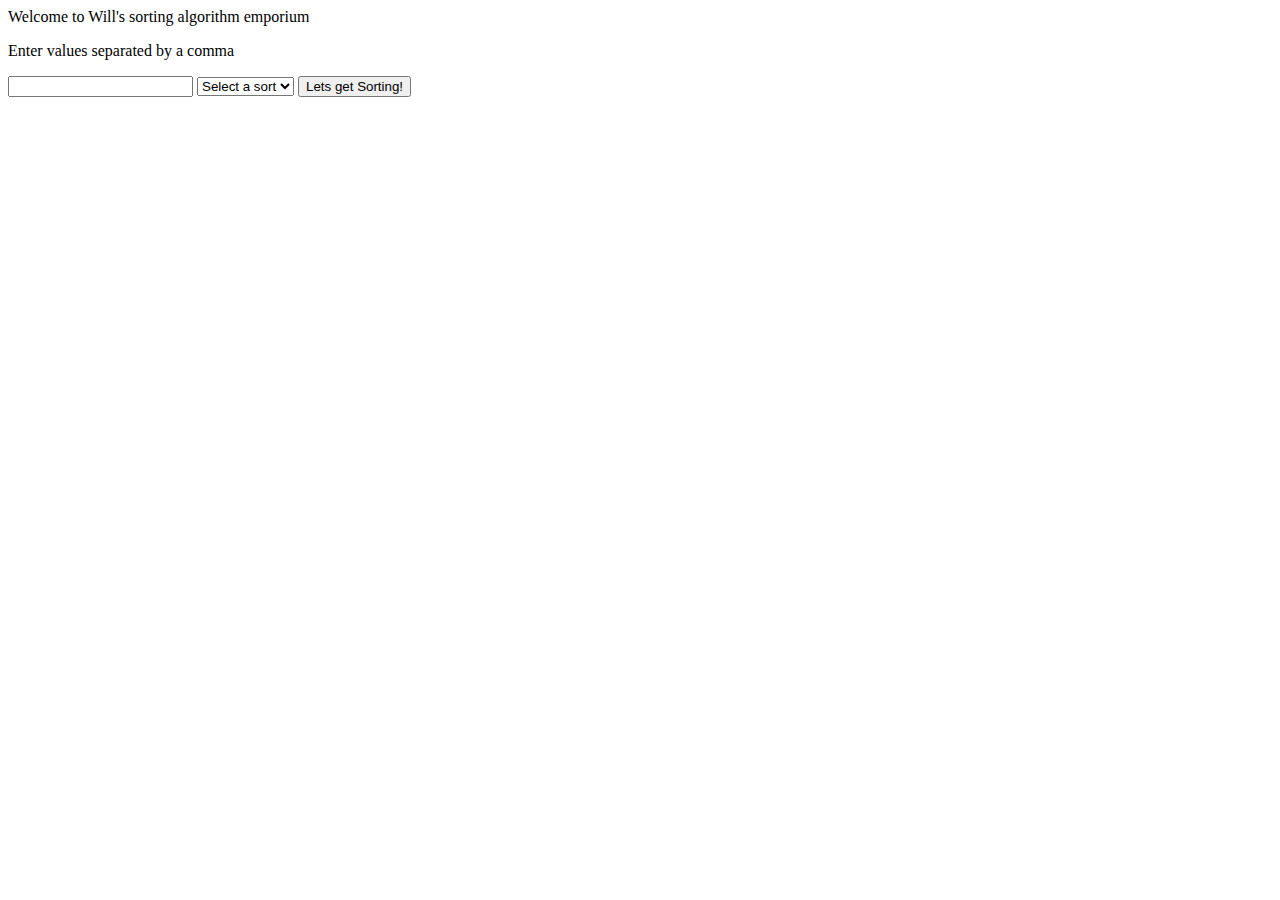
==== flask_app/templates/index.html @ 48d07ac5 "folder structure for flask" ====
<!DOCTYPE html>
<html lang="en">
<head>
    <meta charset="UTF-8">
    <meta http-equiv="X-UA-Compatible" content="IE=edge">
    <meta name="viewport" content="width=device-width, initial-scale=1.0">
    <title>Document</title>
    <link rel="stylesheet" type="text/css" href="{{ url_for('static', filename='style.css') }}">
</head>
<body>
    <div class="header">Welcome to Will's sorting algorithm emporium</div>
    <div class="input">
        <form>
            <p>Enter values separated by a comma</p>
            <input type="text" id="arrValues"/>
            <select name="sorts">
                <option value="none">Select a sort</option>
                <option value="bubble">Bubble Sort</option>
                <option value="select">Select Sort</option>
            </select>
            <button type="button" name="button" onclick="">Lets get Sorting!</button>
        </form>
    </div>
</body>
</html>
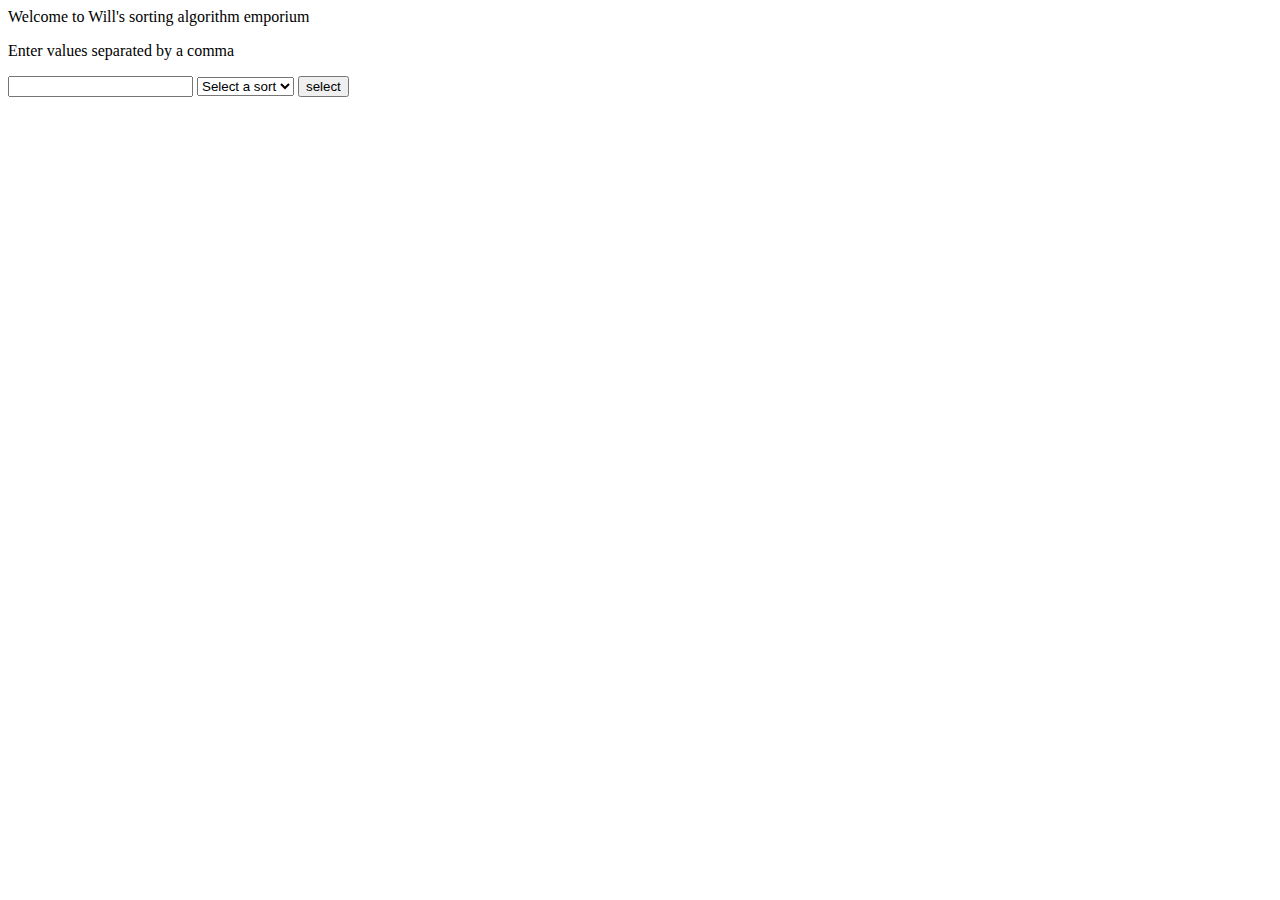
==== commit 80947e17: "controller setup" ====
--- a/flask_app/templates/index.html
+++ b/flask_app/templates/index.html
@@ -10,15 +10,15 @@
 <body>
     <div class="header">Welcome to Will's sorting algorithm emporium</div>
     <div class="input">
-        <form>
+        <form action="/submit" method="POST">
             <p>Enter values separated by a comma</p>
             <input type="text" id="arrValues"/>
-            <select name="sorts">
+            <select id ="sorts" name="sorts">
                 <option value="none">Select a sort</option>
                 <option value="bubble">Bubble Sort</option>
                 <option value="select">Select Sort</option>
             </select>
-            <button type="button" name="button" onclick="">Lets get Sorting!</button>
+            <input type="submit" value="select"/>
         </form>
     </div>
 </body>
